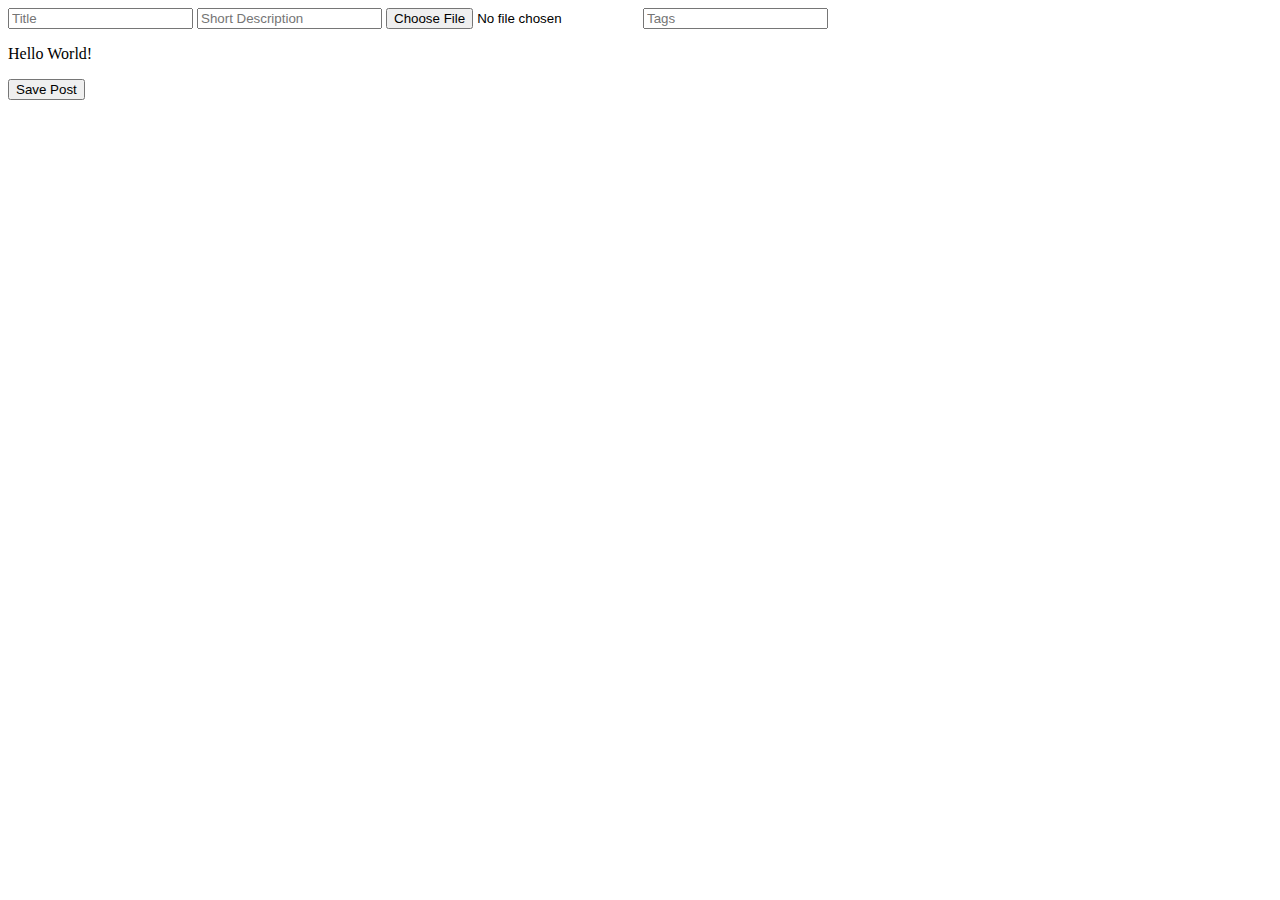
==== admin/newblog.html @ b7a8ccf3 "Added functionality to create and dynamically display blog posts" ====
<!DOCTYPE html>
<html>
<body>
	
	<input type="text" id="title" placeholder="Title">
	<input type="text" id="description" placeholder="Short Description">
	<input type="file" id="image">
	<input type="text" id="tags" placeholder="Tags">

	<div id="editor">
		<p>Hello World!</p>
	</div>

	<button id="saveBlogPost" onclick="savePost()">Save Post</button>

</body>
</html>
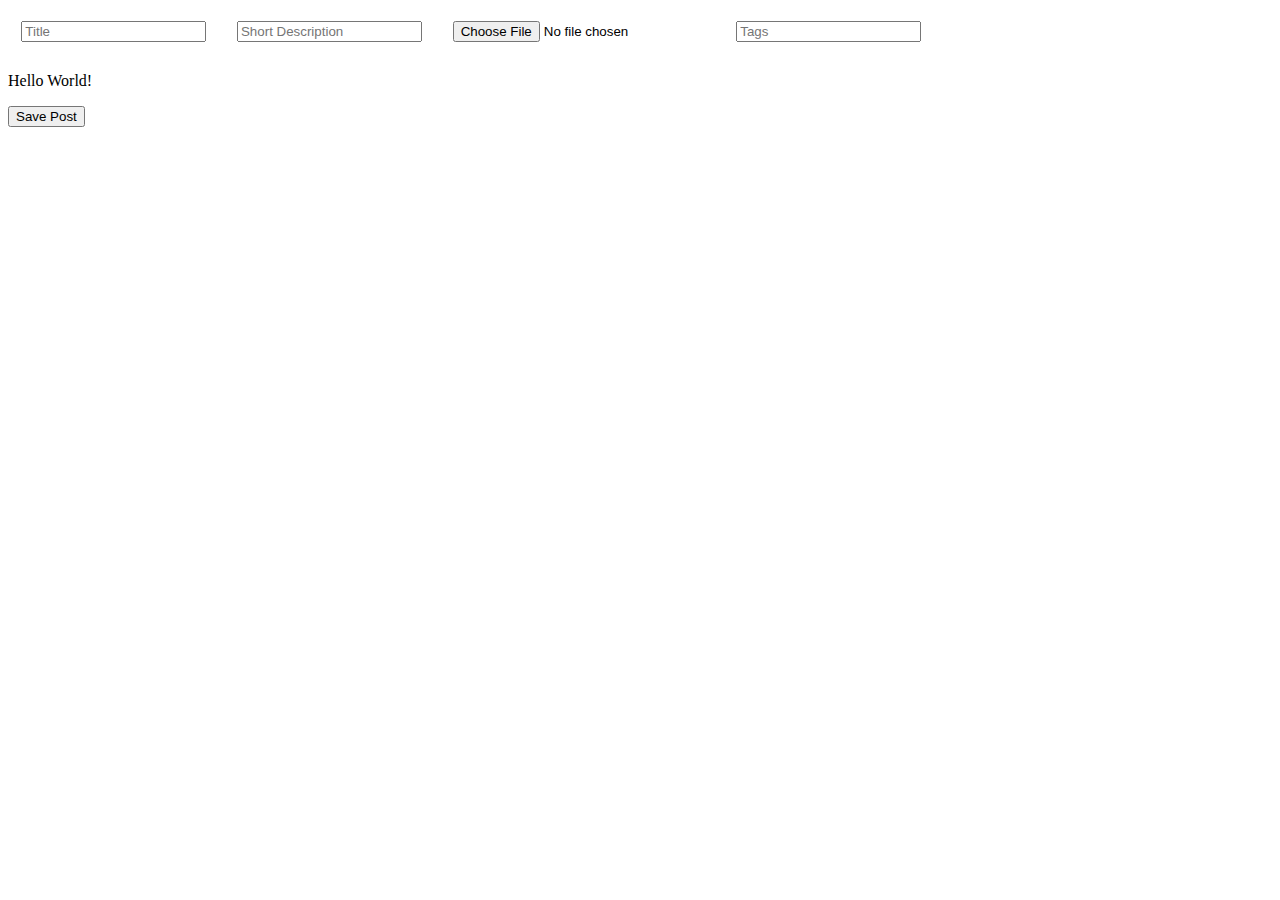
==== commit 2fa7c0cc: "Modify tinymce implementation" ====
--- a/admin/newblog.html
+++ b/admin/newblog.html
@@ -2,10 +2,10 @@
 <html>
 <body>
 	
-	<input type="text" id="title" placeholder="Title">
-	<input type="text" id="description" placeholder="Short Description">
-	<input type="file" id="image">
-	<input type="text" id="tags" placeholder="Tags">
+	<input type="text" id="title" placeholder="Title" style="margin: 1em;">
+	<input type="text" id="description" placeholder="Short Description" style="margin: 1em;">
+	<input type="file" id="image" style="margin: 1em;">
+	<input type="text" id="tags" placeholder="Tags" style="margin: 1em;">
 
 	<div id="editor">
 		<p>Hello World!</p>
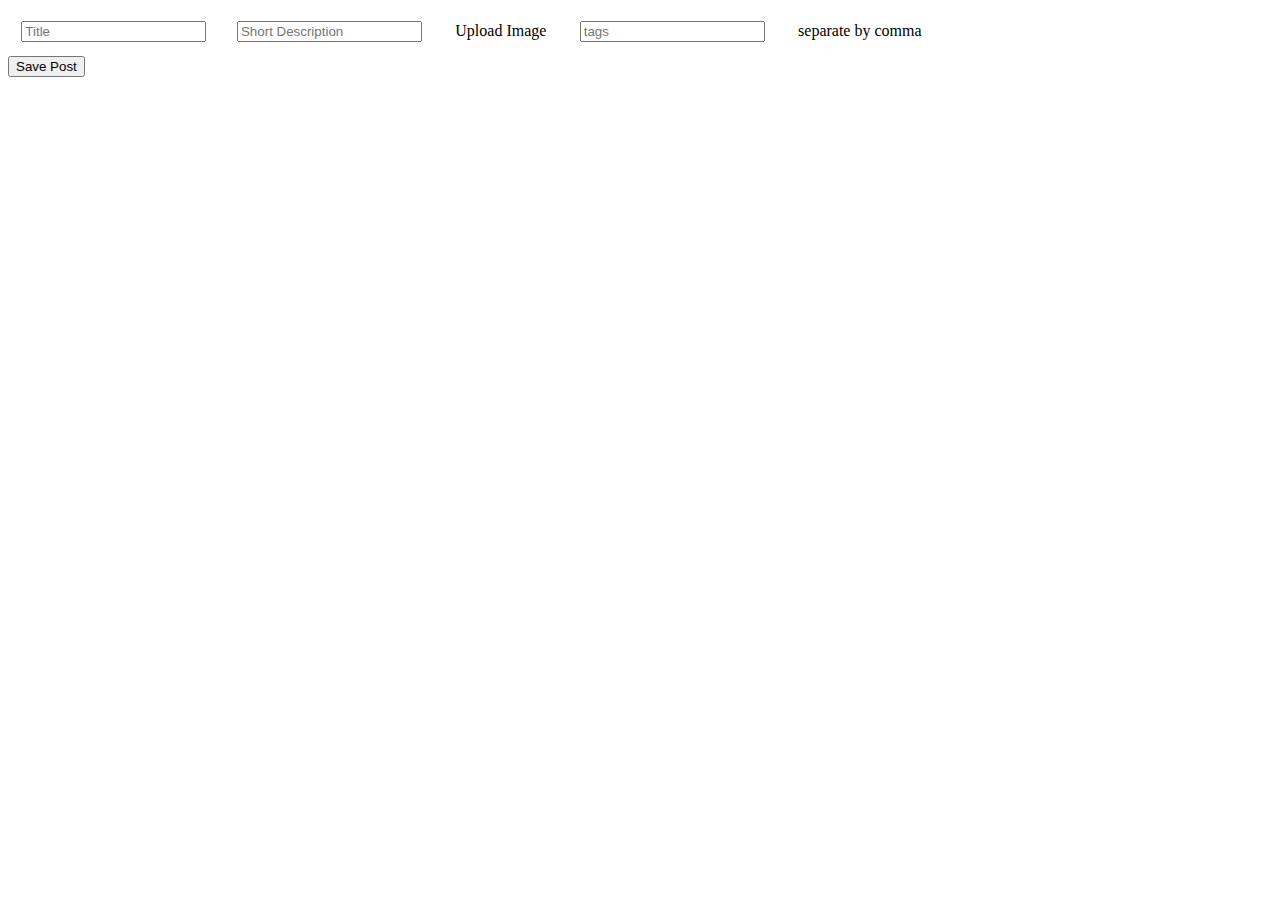
==== commit 70f50074: "Removed margins on items within editor div, created labels for tags and image" ====
--- a/admin/newblog.html
+++ b/admin/newblog.html
@@ -4,14 +4,15 @@
 	
 	<input type="text" id="title" placeholder="Title" style="margin: 1em;">
 	<input type="text" id="description" placeholder="Short Description" style="margin: 1em;">
-	<input type="file" id="image" style="margin: 1em;">
-	<input type="text" id="tags" placeholder="Tags" style="margin: 1em;">
+	<input type="file" id="image" class="button icon solid fa-download" style="display: none;">
+	<label for="image" class="button icon solid fa-download" style="margin: 1em;">Upload Image</label>
+	<input type="text" id="tags" placeholder="tags" style="margin: 1em;">
+	<label for="tags" style="margin: 1em;">separate by comma</label>
 
 	<div id="editor">
-		<p>Hello World!</p>
 	</div>
 
-	<button id="saveBlogPost" onclick="savePost()">Save Post</button>
+	<button id="saveBlogPost" class="button" onclick="savePost()">Save Post</button>
 
 </body>
 </html>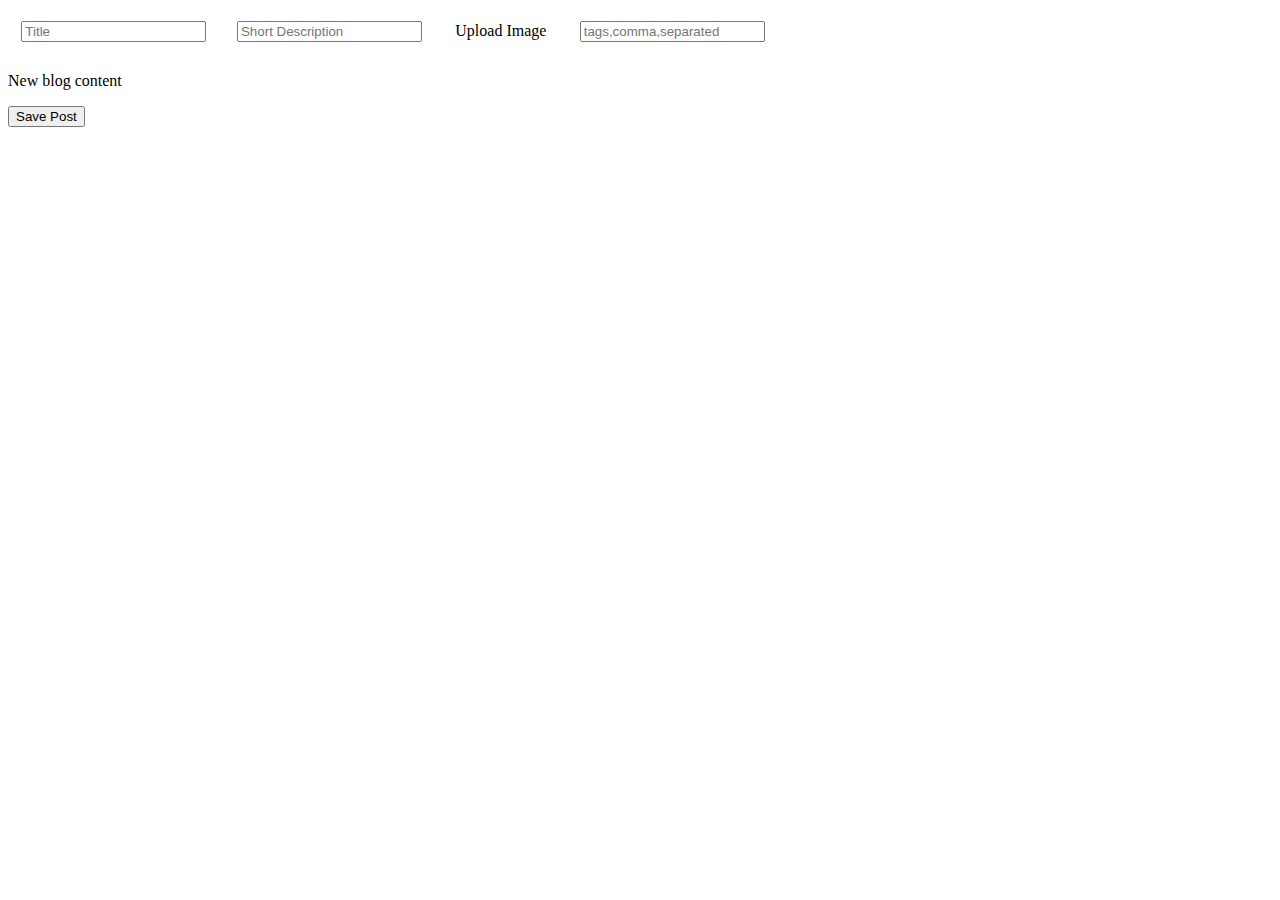
==== commit 35820d14: "Modified CSS" ====
--- a/admin/newblog.html
+++ b/admin/newblog.html
@@ -1,15 +1,19 @@
 <!DOCTYPE html>
 <html>
+<head>
+	<link rel="stylesheet" href="assets/css/main.css" />
+	<script src="https://cdn.tiny.cloud/1/q7648hvurw1lf6ch14apkg45x4hgmmklcvkiytmydm58iqyp/tinymce/7/tinymce.min.js" referrerpolicy="origin"></script>
+</head>
 <body>
 	
 	<input type="text" id="title" placeholder="Title" style="margin: 1em;">
 	<input type="text" id="description" placeholder="Short Description" style="margin: 1em;">
 	<input type="file" id="image" class="button icon solid fa-download" style="display: none;">
 	<label for="image" class="button icon solid fa-download" style="margin: 1em;">Upload Image</label>
-	<input type="text" id="tags" placeholder="tags" style="margin: 1em;">
-	<label for="tags" style="margin: 1em;">separate by comma</label>
+	<input type="text" id="tags" placeholder="tags,comma,separated" style="margin: 1em;">
 
-	<div id="editor">
+	<div id="editor" class="editor">
+		<p>New blog content</p>
 	</div>
 
 	<button id="saveBlogPost" class="button" onclick="savePost()">Save Post</button>
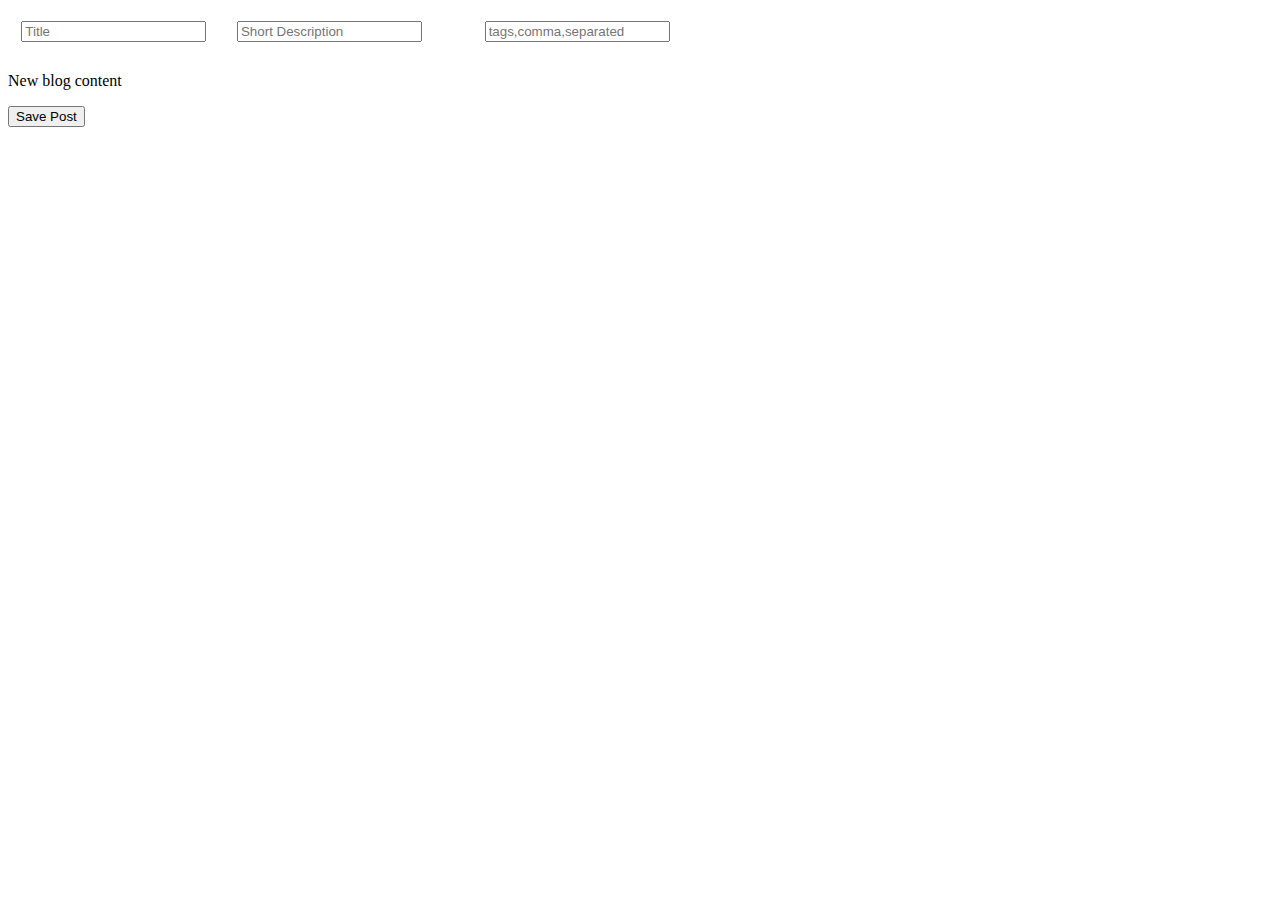
==== commit a4ae92d1: "Modified image label, set fields to required" ====
--- a/admin/newblog.html
+++ b/admin/newblog.html
@@ -6,11 +6,11 @@
 </head>
 <body>
 	
-	<input type="text" id="title" placeholder="Title" style="margin: 1em;">
-	<input type="text" id="description" placeholder="Short Description" style="margin: 1em;">
-	<input type="file" id="image" class="button icon solid fa-download" style="display: none;">
-	<label for="image" class="button icon solid fa-download" style="margin: 1em;">Upload Image</label>
-	<input type="text" id="tags" placeholder="tags,comma,separated" style="margin: 1em;">
+	<input type="text" id="title" placeholder="Title" style="margin: 1em;" required>
+	<input type="text" id="description" placeholder="Short Description" style="margin: 1em;" required>
+	<input type="file" id="image" class="button icon solid fa-download" style="display: none;" required>
+	<label for="image" class="button icon solid fa-download" style="margin: 1em;"><span id="filename"></span></label>
+	<input type="text" id="tags" placeholder="tags,comma,separated" style="margin: 1em;" required>
 
 	<div id="editor" class="editor">
 		<p>New blog content</p>
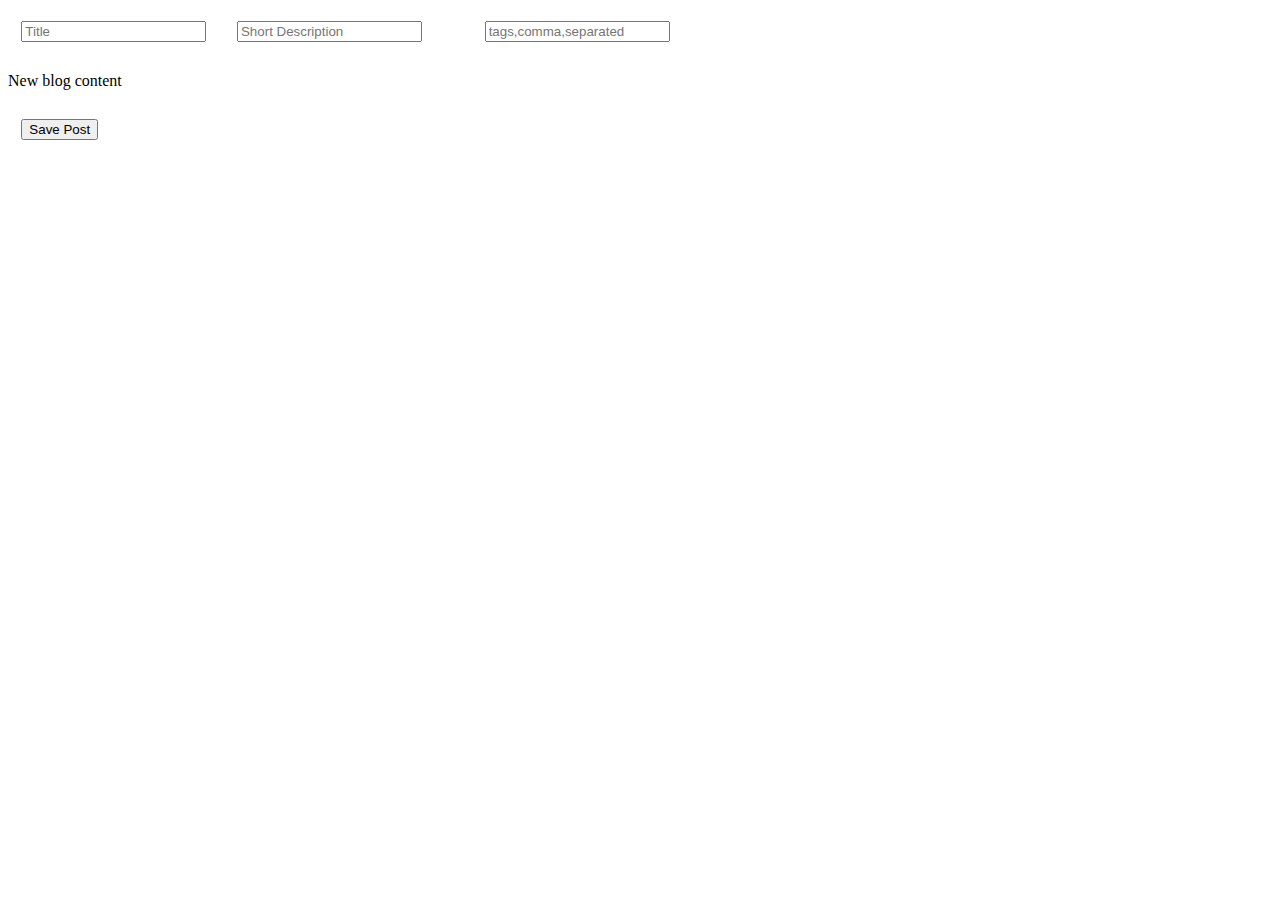
==== commit f1c223c8: "Moved event listener for image" ====
--- a/admin/newblog.html
+++ b/admin/newblog.html
@@ -16,7 +16,7 @@
 		<p>New blog content</p>
 	</div>
 
-	<button id="saveBlogPost" class="button" onclick="savePost()">Save Post</button>
+	<button id="saveBlogPost" class="button" style="margin: 1em;" onclick="savePost()">Save Post</button>
 
 </body>
 </html>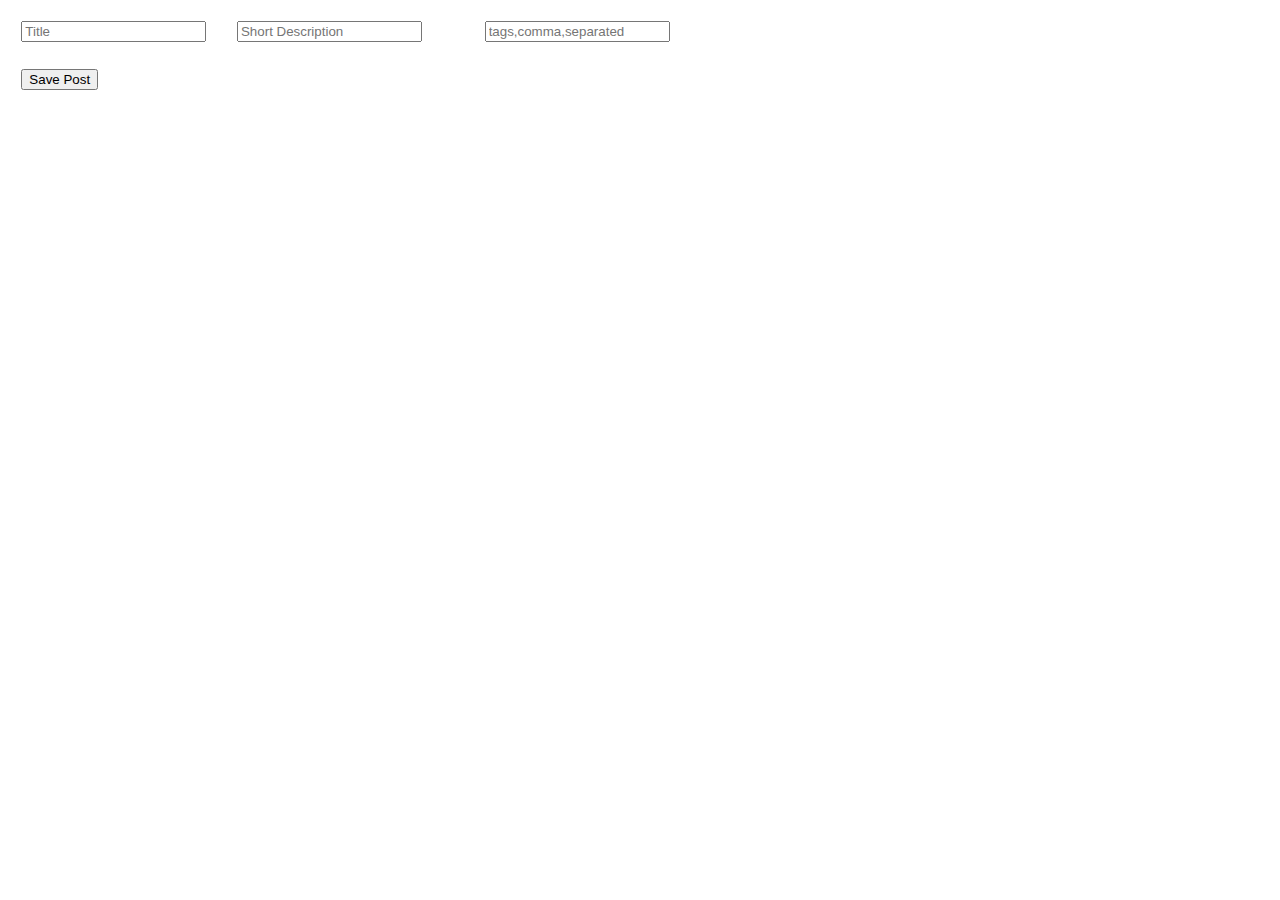
==== commit bae15b73: "Added tags" ====
--- a/admin/newblog.html
+++ b/admin/newblog.html
@@ -13,7 +13,6 @@
 	<input type="text" id="tags" placeholder="tags,comma,separated" style="margin: 1em;" required>
 
 	<div id="editor" class="editor">
-		<p>New blog content</p>
 	</div>
 
 	<button id="saveBlogPost" class="button" style="margin: 1em;" onclick="savePost()">Save Post</button>
